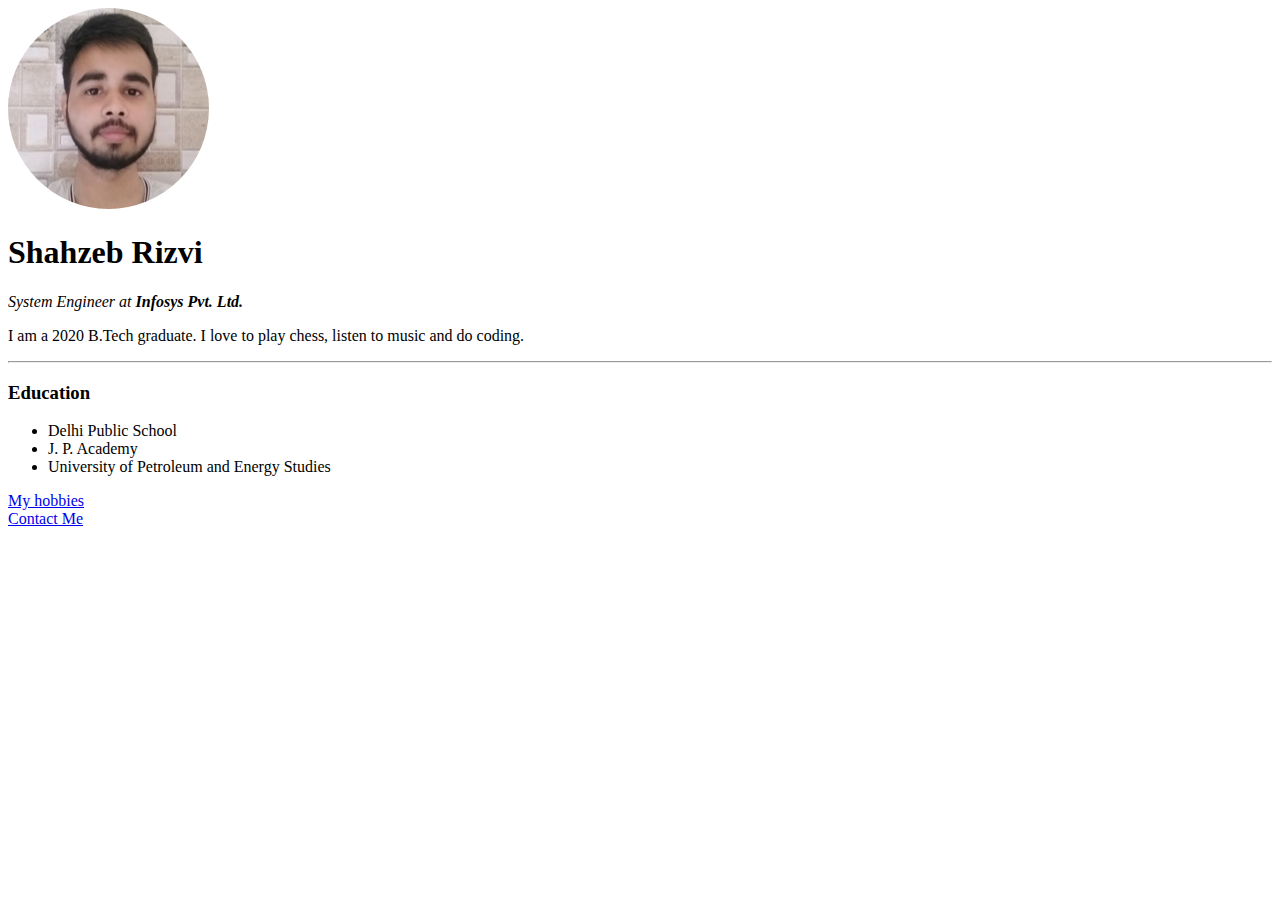
==== HTML - Personal Site/index.html @ 09c9b654 "Fullstack! Here I come!" ====
<!DOCTYPE html>
<html lang="en" dir="ltr">

<head>
  <meta charset="utf-8">
  <title>Shahzeb's Personal Site</title>
</head>

<body>
  <img src="images/Shahzeb.png" alt="Shahzeb's profile pic">
  <h1>Shahzeb Rizvi</h1>
  <p>
    <em>System Engineer at <strong>Infosys Pvt. Ltd.</strong></em>
  </p>
  <p>
    I am a 2020 B.Tech graduate. I love to play chess, listen to music and do coding.
  </p>
  <hr />
  <h3>Education</h3>
  <ul>
    <li>
      Delhi Public School
    </li>
    <li>J. P. Academy</li>
    <li>University of Petroleum and Energy Studies</li>
  </ul>
  <a href="hobbies.html">My hobbies</a>
  <br>
  <a href="contact-me.html">Contact Me</a>
</body>

</html>
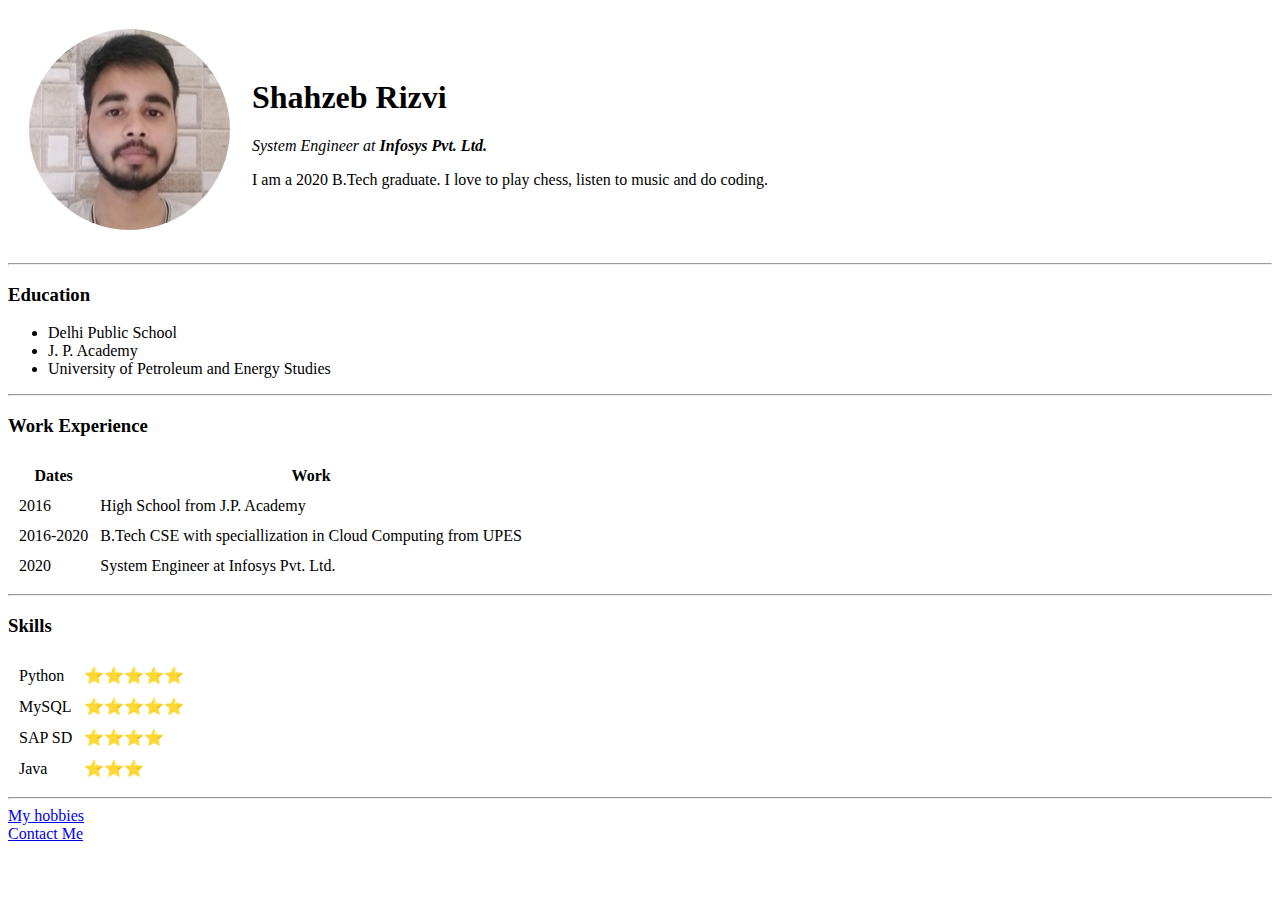
==== commit 64320d4a: "Module 1,2,3 done." ====
--- a/HTML - Personal Site/index.html
+++ b/HTML - Personal Site/index.html
@@ -7,14 +7,20 @@
 </head>
 
 <body>
-  <img src="images/Shahzeb.png" alt="Shahzeb's profile pic">
-  <h1>Shahzeb Rizvi</h1>
-  <p>
-    <em>System Engineer at <strong>Infosys Pvt. Ltd.</strong></em>
-  </p>
-  <p>
-    I am a 2020 B.Tech graduate. I love to play chess, listen to music and do coding.
-  </p>
+  <table cellspacing='20'>
+    <tr>
+      <td><img src="images/Shahzeb.png" alt="Shahzeb's profile pic"></td>
+      <td>
+        <h1>Shahzeb Rizvi</h1>
+        <p>
+          <em>System Engineer at <strong>Infosys Pvt. Ltd.</strong></em>
+        </p>
+        <p>
+          I am a 2020 B.Tech graduate. I love to play chess, listen to music and do coding.
+        </p>
+      </td>
+    </tr>
+  </table>
   <hr />
   <h3>Education</h3>
   <ul>
@@ -24,6 +30,52 @@
     <li>J. P. Academy</li>
     <li>University of Petroleum and Energy Studies</li>
   </ul>
+  <hr>
+  <h3>Work Experience</h3>
+  <table cellspacing='10'>
+    <thead>
+      <tr>
+        <th>
+          Dates
+        </th>
+        <th>Work</th>
+      </tr>
+    </thead>
+    <tbody>
+      <tr>
+        <td>2016</td>
+        <td>High School from J.P. Academy</td>
+      </tr>
+      <tr>
+        <td>2016-2020</td>
+        <td>B.Tech CSE with speciallization in Cloud Computing from UPES</td>
+      </tr>
+      <tr>
+        <td>2020</td>
+        <td>System Engineer at Infosys Pvt. Ltd.</td>
+      </tr>
+    </tbody>
+  </table>
+  <hr>
+  <h3>Skills</h3>
+  <table cellspacing='10'>
+    <tr>
+      <td>Python</td>
+      <td>⭐⭐⭐⭐⭐</td>
+    <tr>
+      <td>MySQL</td>
+      <td>⭐⭐⭐⭐⭐</td>
+    </tr>
+    <tr>
+      <td>SAP SD</td>
+      <td>⭐⭐⭐⭐</td>
+    </tr>
+    <tr>
+      <td>Java</td>
+      <td>⭐⭐⭐</td>
+    </tr>
+  </table>
+  <hr>
   <a href="hobbies.html">My hobbies</a>
   <br>
   <a href="contact-me.html">Contact Me</a>
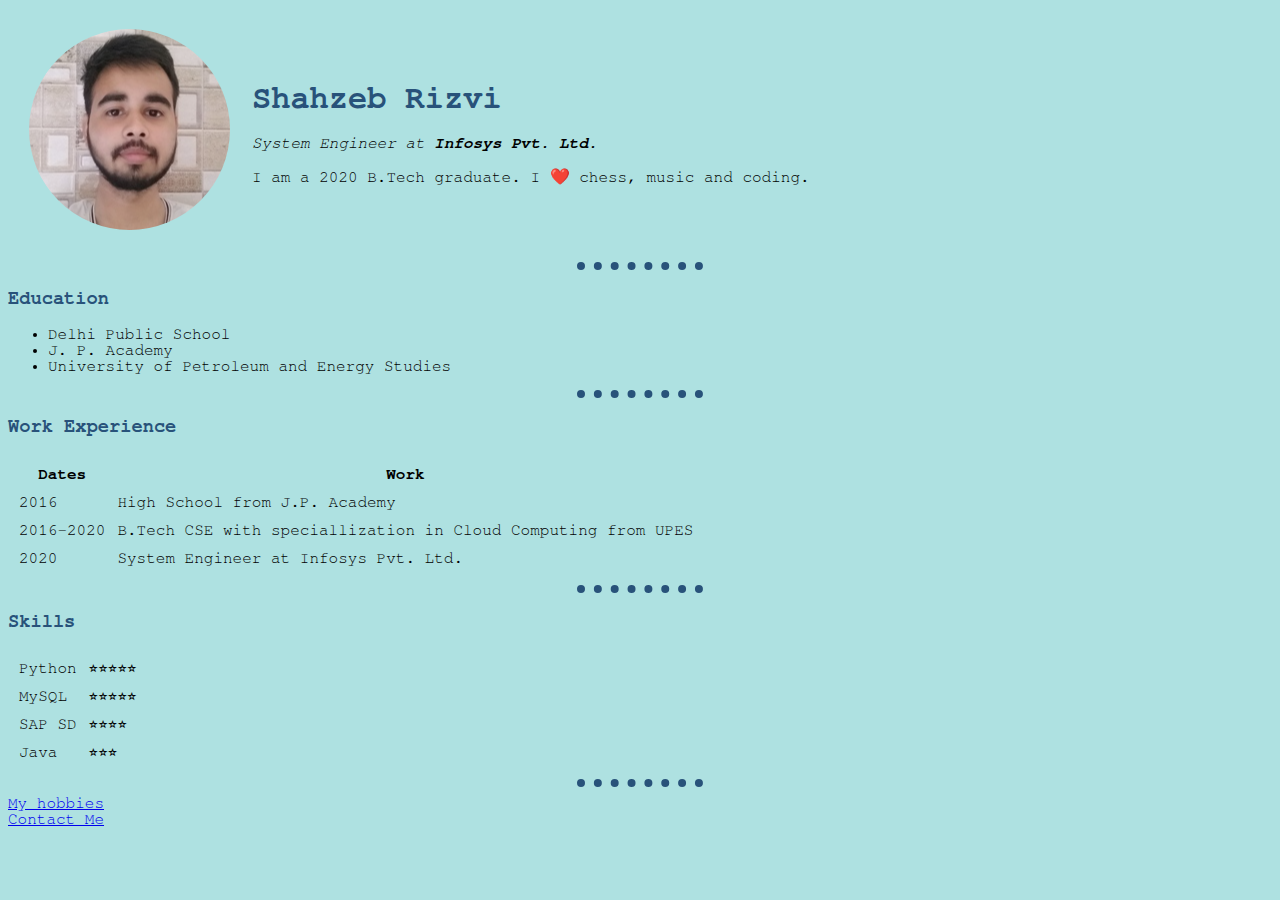
==== commit f520cad8: "Css" ====
--- a/HTML - Personal Site/index.html
+++ b/HTML - Personal Site/index.html
@@ -4,6 +4,7 @@
 <head>
   <meta charset="utf-8">
   <title>Shahzeb's Personal Site</title>
+  <link rel="stylesheet" href="css/styles.css">
 </head>
 
 <body>
@@ -16,7 +17,7 @@
           <em>System Engineer at <strong>Infosys Pvt. Ltd.</strong></em>
         </p>
         <p>
-          I am a 2020 B.Tech graduate. I love to play chess, listen to music and do coding.
+          I am a 2020 B.Tech graduate. I ❤️ chess, music and coding.
         </p>
       </td>
     </tr>
--- a/HTML - Personal Site/css/styles.css
+++ b/HTML - Personal Site/css/styles.css
@@ -0,0 +1,20 @@
+body {
+  background-color: #aee1e1;
+  font-family: FreeMono, monospace;
+}
+
+hr {
+  border-style: none;
+  border-top-style: dotted;
+  border-color: #28527a;
+  border-width: 8px;
+  width: 10%;
+}
+
+h1 {
+  color: #28527a;
+}
+
+h3 {
+  color: #28527a;
+}
